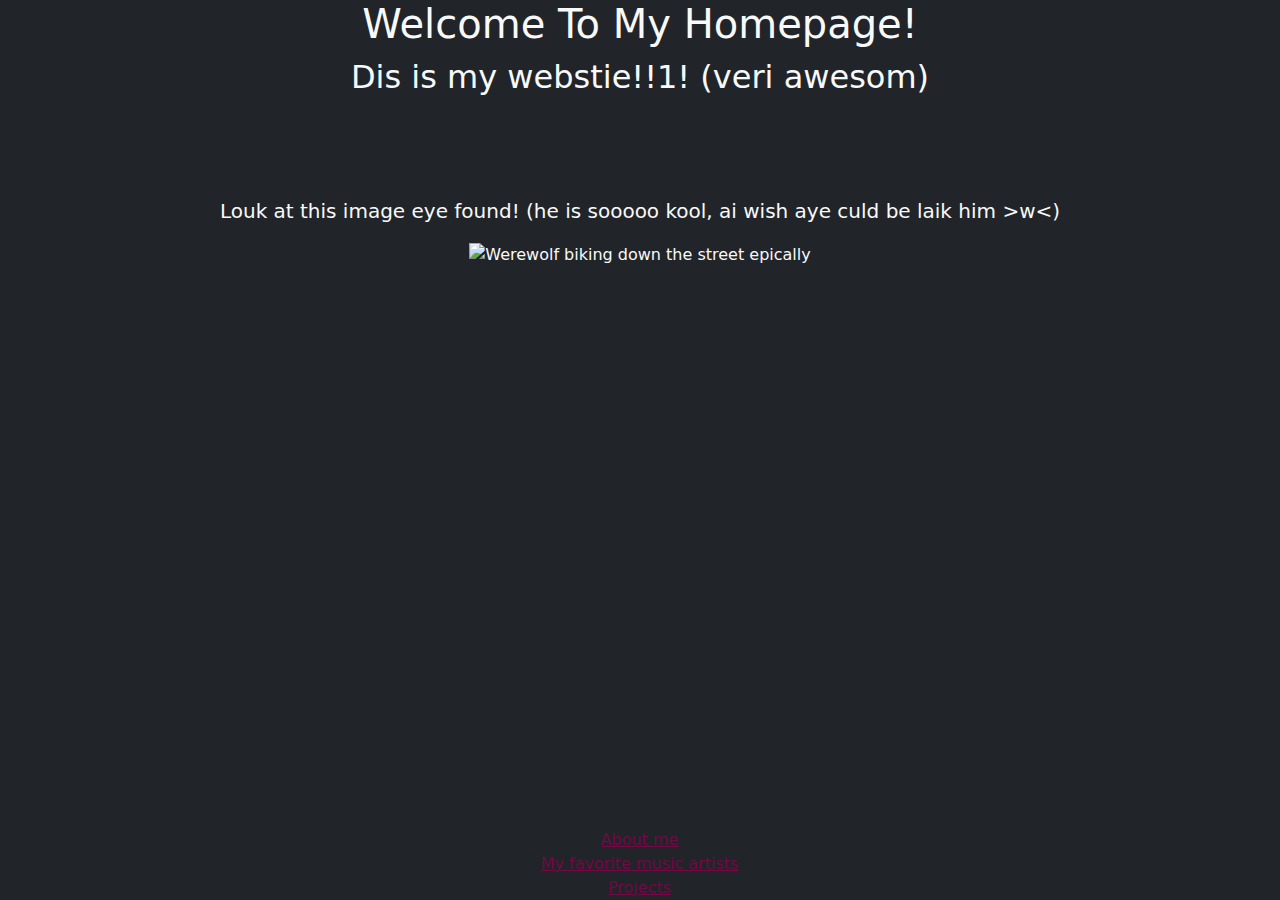
==== index.html @ 218f5754 "Add files via upload" ====
<!DOCTYPE html>

<html lang="en">
    <head>
        <meta name="viewport" content="width=device-width, initial-scale=1">
        <link href="https://cdn.jsdelivr.net/npm/bootstrap@5.3.3/dist/css/bootstrap.min.css" rel="stylesheet" integrity="sha384-QWTKZyjpPEjISv5WaRU9OFeRpok6YctnYmDr5pNlyT2bRjXh0JMhjY6hW+ALEwIH" crossorigin="anonymous">
        <script src="https://code.jquery.com/jquery-3.5.1.slim.min.js" integrity="sha384-DfXdz2htPH0lsSSs5nCTpuj/zy4C+OGpamoFVy38MVBnE+IbbVYUew+OrCXaRkfj" crossorigin="anonymous"></script>
        <script src="https://cdn.jsdelivr.net/npm/bootstrap@5.3.3/dist/js/bootstrap.bundle.min.js" integrity="sha384-YvpcrYf0tY3lHB60NNkmXc5s9fDVZLESaAA55NDzOxhy9GkcIdslK1eN7N6jIeHz" crossorigin="anonymous"></script>
        <link href="styles.css" rel="stylesheet">
        <title>Home</title>
    </head>
    <body class="bg-dark text-light center">
        <h1>
            Welcome To My Homepage!
        </h1>
        <h2>
            <!-- the spelling errors are intentional-->
            Dis is my webstie!!1! (veri awesom)
        </h2>
        <p id="description">
            <!--I am so sorry-->
            Louk at this image eye found! (he is sooooo kool, ai wish aye culd be laik him >w&lt;)
        </p>
        <img src="assets/cool.jpg" alt="Werewolf biking down the street epically" width=800 height=400>
        <nav class="fixed-bottom">
            <div class="container">
                <ul class="navbar-nav mx-auto">
                    <li class="nav-item">
                        <a href="me.html">
                            About me
                        </a>
                    </li>
                    <li class="nav-item">
                        <a href="music.html">
                            My favorite music artists
                        </a>
                    </li>
                    <li class="nav-item">
                        <a href="projects.html">
                            Projects
                        </a>
                    </li>
                </ul>
            </div>
        </nav>
    </body>
</html>
---- styles.css ----
.center
{
    text-align: center;
}

ol
{
    font-size: 2rem;
    margin: 60px;
}

ol li span {
    margin: 8px 0;
    display: inline-block;
    transition: transform 0.2s;
}

ol li:hover span {
    transform: scale(1.2);
    text-decoration: underline;
}

ol li a
{
    text-decoration: none;
    color: #FFFFFF
}
video
{
    margin: 40px

}

h2
{
    margin: 10px
}

#description
{
    font-size: 20px;
    margin-top: 100px
}

.songs
{
    display: none;
    color: #000000;
}

.songs ul
{
    display: flex;
    font-size: 1.5rem;
    justify-content: center;
    text-decoration: underline;
    gap: 20px;
}

.songs li
{
    text-decoration: underline;
    text-decoration-color: #FFFFFF;
    list-style-type: none;
}

strong
{
    color: #780747
}

.nav-item > a
{
    color: #780747
}
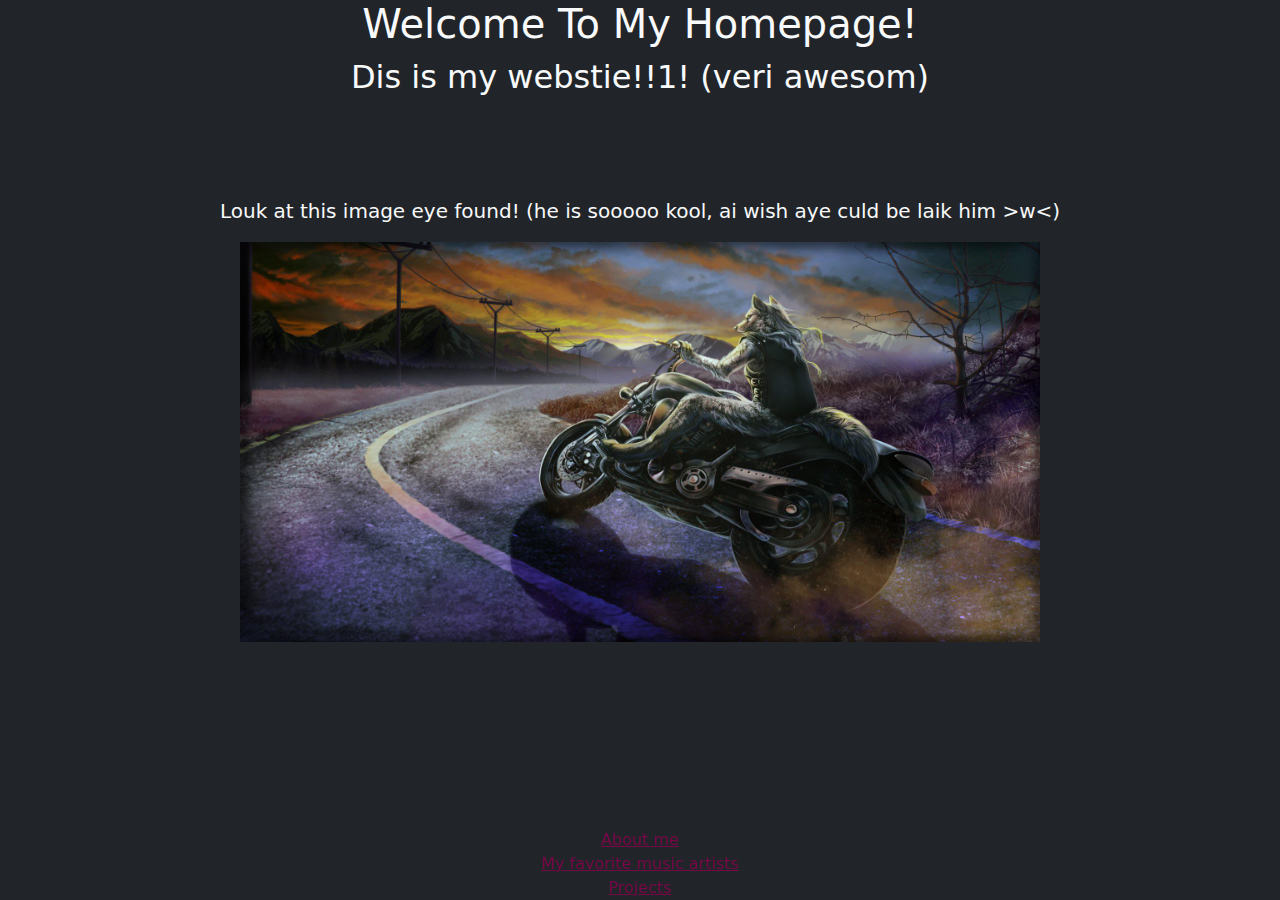
==== commit f0f9d706: "Update index.html" ====
--- a/index.html
+++ b/index.html
@@ -10,18 +10,20 @@
         <title>Home</title>
     </head>
     <body class="bg-dark text-light center">
-        <h1>
-            Welcome To My Homepage!
-        </h1>
-        <h2>
-            <!-- the spelling errors are intentional-->
-            Dis is my webstie!!1! (veri awesom)
-        </h2>
-        <p id="description">
-            <!--I am so sorry-->
-            Louk at this image eye found! (he is sooooo kool, ai wish aye culd be laik him >w&lt;)
-        </p>
-        <img src="assets/cool.jpg" alt="Werewolf biking down the street epically" width=800 height=400>
+        <div class="container">
+            <h1>
+                Welcome To My Homepage!
+            </h1>
+            <h2>
+                <!-- the spelling errors are intentional-->
+                Dis is my webstie!!1! (veri awesom)
+            </h2>
+            <p id="description">
+                <!--I am so sorry-->
+                Louk at this image eye found! (he is sooooo kool, ai wish aye culd be laik him >w&lt;)
+            </p>
+            <img class="img-fluid" src="assets/cool.jpg" alt="Werewolf biking down the street epically" width=800 height=400>
+        </div>
         <nav class="fixed-bottom">
             <div class="container">
                 <ul class="navbar-nav mx-auto">
@@ -45,5 +47,3 @@
         </nav>
     </body>
 </html>
-
-
